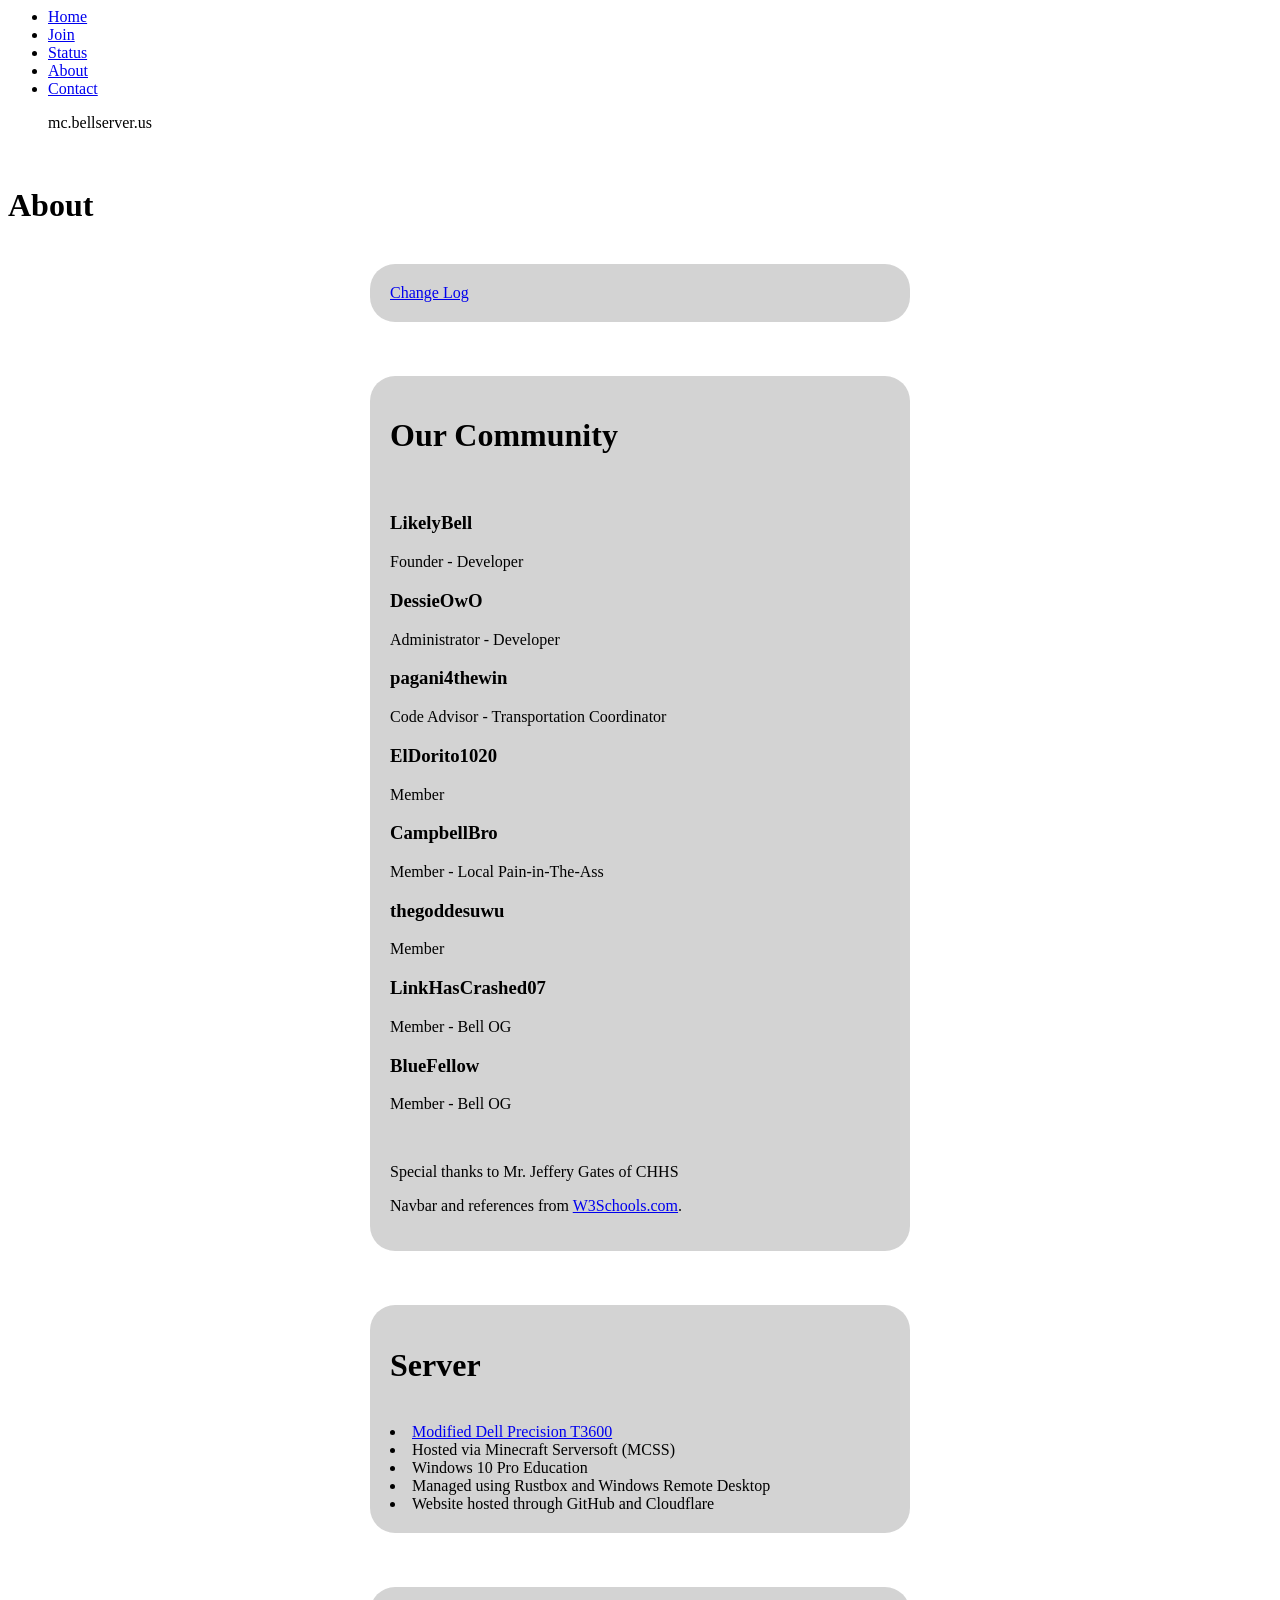
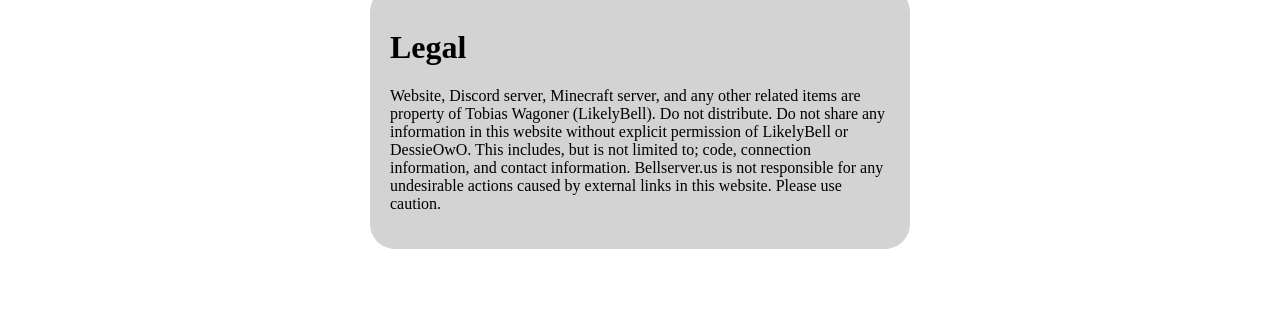
==== about.html @ b512dad6 "Added about.html bugfix" ====
<html>
<head>
<link rel="stylesheet" href="style.css">  
</head>

<body>

<!--NAV-->
<div class="nav">
<ul>
  <li><a href="index.html">Home</a></li>
  <li><a href="join.html">Join</a></li>
  <li><a href="https://stats.uptimerobot.com/Kjy1pLgLVS" rel="noreferrer"">Status</a></li>
  <li><a href="about.html">About</a></li>
  <li><a href="contact.html">Contact</a></li>
  <div class="navip">
  <p>mc.bellserver.us</p>
  </div>
</ul>
</div>

<!--Box-->
<div class="box">

<!--Spacing-->
<br>

<!--HEADER-->
<div class="headings">
<h1>About</h1>
</div>

<!--Spacing-->
<br>

<!--UPDATES-->
<div class="element">
<a href="changelog.html">Change Log</a>
</div>

<!--Spacing-->
<br><br><br>

<!--About-->
<div class="element">
<h1>Our Community</h1>
<br>
<h3>LikelyBell</h3>
<p>Founder - Developer</p>
<h3>DessieOwO</h3>
<p>Administrator - Developer</p>
<h3>pagani4thewin</h3>
<p>Code Advisor - Transportation Coordinator</p>
<h3>ElDorito1020</h3>
<p>Member</p>
<h3>CampbellBro</h3>
<p>Member - Local Pain-in-The-Ass</p>
<h3>thegoddesuwu</h3>
<p>Member</p>
<h3>LinkHasCrashed07</h3>
<p>Member - Bell OG</p>
<h3>BlueFellow</h3>
<p>Member - Bell OG</p>
<br>
<p>Special thanks to Mr. Jeffery Gates of CHHS</p>
<p>Navbar and references from <a href="https://www.w3schools.com/" rel="noreferer">W3Schools.com</a>.
</div>

<!--Spacing-->
<br><br><br>

<!--Server-->
<div class="element">
<h1>Server</h1>
<br>
<li><a href="serverspecs.html">Modified Dell Precision T3600</a></li>
<li>Hosted via Minecraft Serversoft (MCSS)</li>
<li>Windows 10 Pro Education</li>
<li>Managed using Rustbox and Windows Remote Desktop</li>
<li>Website hosted through GitHub and Cloudflare</li>
</div>

<!--Spacing-->
<br><br><br>

<!--legal-->
<div class="element">
<h1>Legal</h1>
<p>Website, Discord server, Minecraft server, and any other related items are property of Tobias Wagoner (LikelyBell). Do not distribute. Do not share any information in this website without explicit permission of LikelyBell or DessieOwO. This includes, but is not limited to; code, connection information, and contact information. Bellserver.us is not responsible for any undesirable actions caused by external links in this website. Please use caution.</p>
</div>

<!--Spacing-->
<br><br><br>

<!--Endbox-->
</div>

    </body>
</html>
---- style.css ----
/* Header centering */
.homehead {text-align: center;}

/* Header styling */
.homehead h1{font-family: 'Courier New', monospace; font-size: 60px; text-decoration: underline; text-align: center;}

/* Styling for homepage's subtitle */
.homehead h2{font-family: 'Courier New', monospace; text-align: center;}

/* Generic centering */
.direct {text-align: center; padding: 5px;}

/* Background image */
body {background-image: url("img.jpeg"); background-repeat: no-repeat; background-size: cover;}

/* Boxes around elements, with transparency */
.element {margin-left: auto; margin-right: auto; border-radius: 25px; padding:20px; width:500px; position:relative; background: rgb(204, 204, 204); background: rgba(204, 204, 204, 0.85); }

/* Styling for the homepage's links */
.links {margin-left: auto; margin-right: auto; border-radius: 15px; padding:10px; width:100px; position:relative; background: rgb(204, 204, 204); background: rgba(204, 204, 204, 0.9); }

.legal {position: absolute; bottom: 0; margin-top: auto; background-color: white; width: 100%; padding: 1px 0px; text-align:center;}

.announce {text-align: center;}

.homehead a{color: #000000; font-family: 'Courier New', monospace; font-size: 60px; text-decoration: underline; text-align: center;}
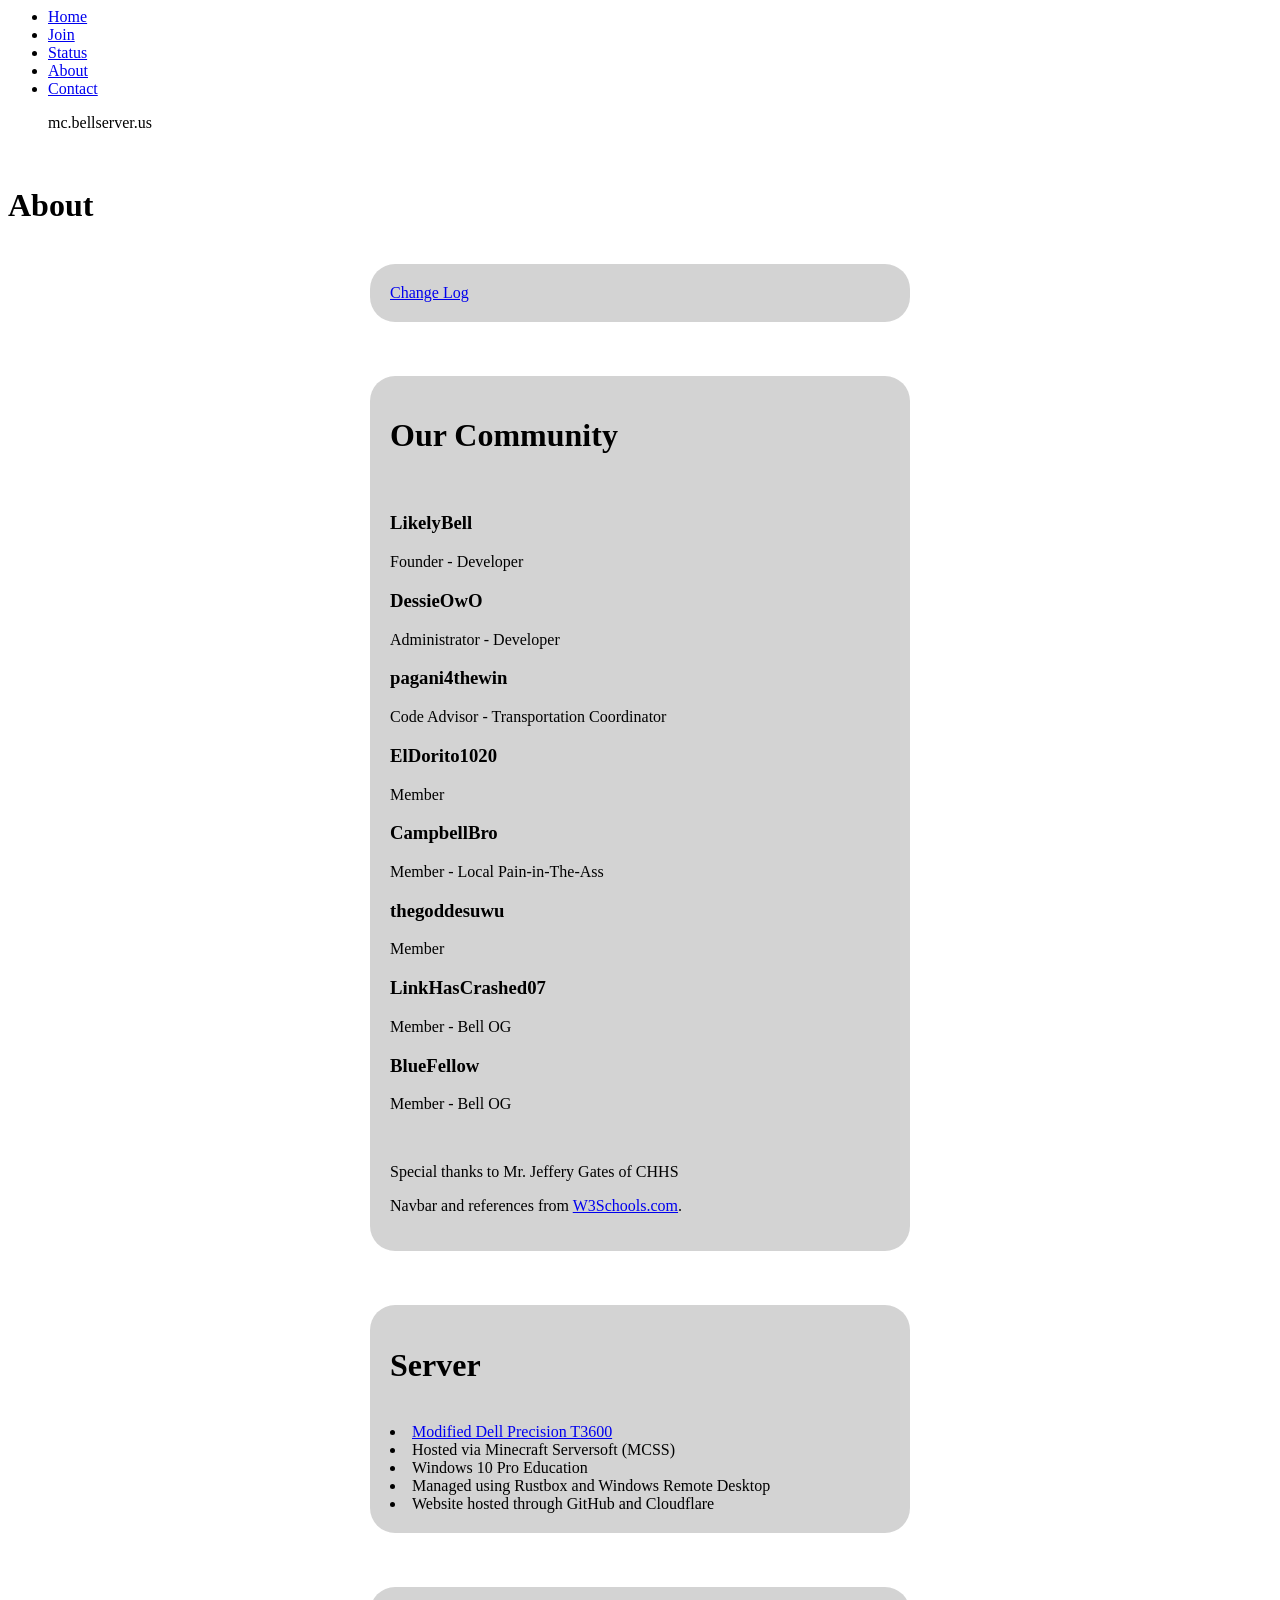
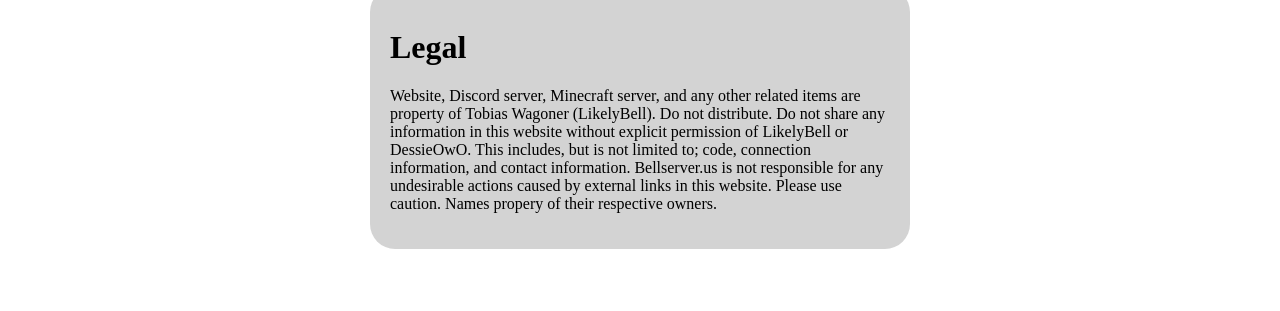
==== commit 4fdc2215: "Update about.html Legal information update" ====
--- a/about.html
+++ b/about.html
@@ -86,7 +86,7 @@
 <!--legal-->
 <div class="element">
 <h1>Legal</h1>
-<p>Website, Discord server, Minecraft server, and any other related items are property of Tobias Wagoner (LikelyBell). Do not distribute. Do not share any information in this website without explicit permission of LikelyBell or DessieOwO. This includes, but is not limited to; code, connection information, and contact information. Bellserver.us is not responsible for any undesirable actions caused by external links in this website. Please use caution.</p>
+<p>Website, Discord server, Minecraft server, and any other related items are property of Tobias Wagoner (LikelyBell). Do not distribute. Do not share any information in this website without explicit permission of LikelyBell or DessieOwO. This includes, but is not limited to; code, connection information, and contact information. Bellserver.us is not responsible for any undesirable actions caused by external links in this website. Please use caution. Names propery of their respective owners.</p>
 </div>
 
 <!--Spacing-->
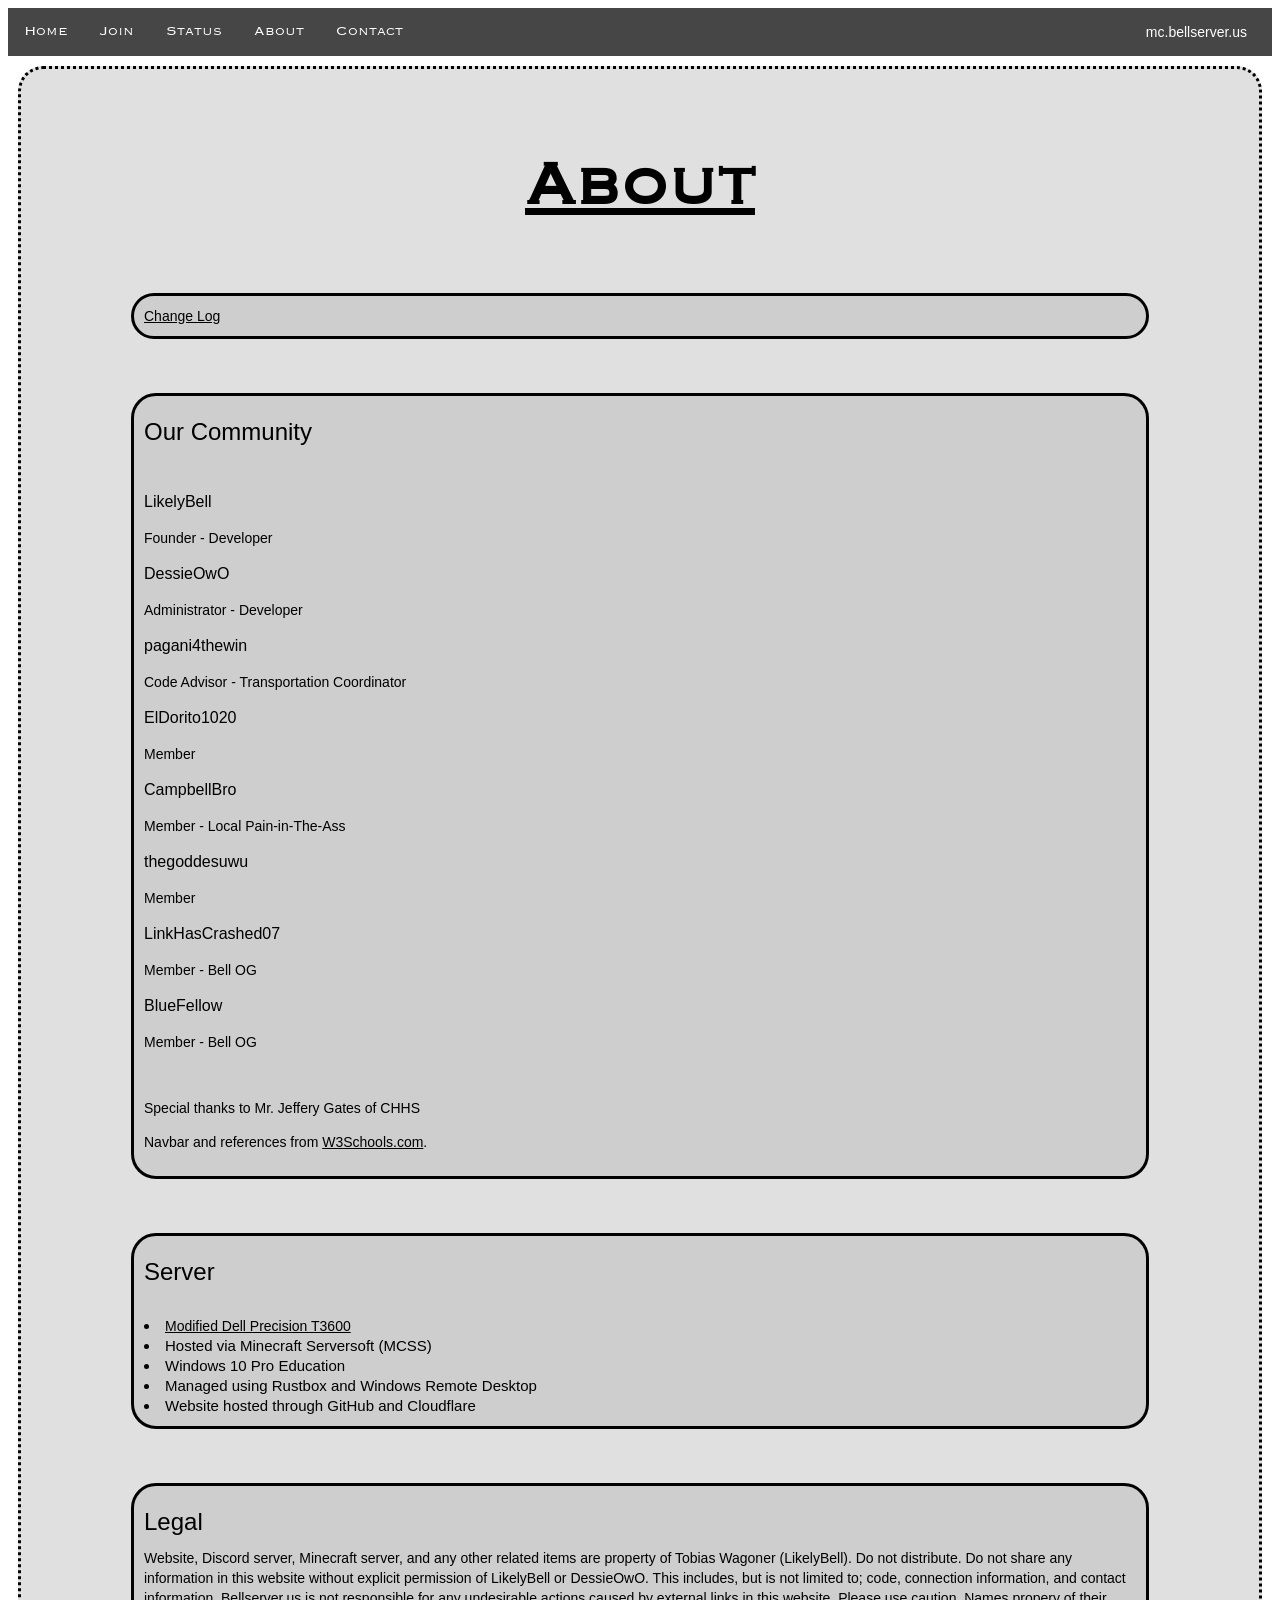
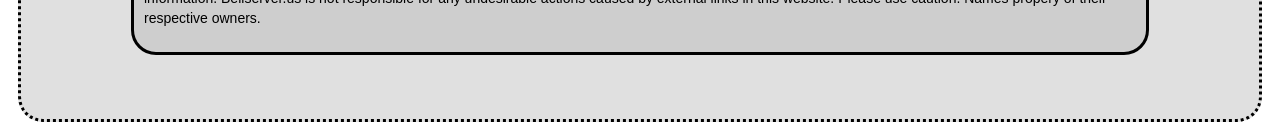
==== commit 64ba4d14: "Merge pull request #2 from DessieOwO/main Discussed Changes" ====
--- a/about.html
+++ b/about.html
@@ -1,6 +1,11 @@
 <html>
 <head>
-<link rel="stylesheet" href="style.css">  
+  <title>The Bell - About</title>
+  <link rel="stylesheet" href="style.css">
+  <link rel="apple-touch-icon" sizes="180x180" href="icons/apple-touch-icon.png">
+	<link rel="icon" type="image/png" sizes="32x32" href="icons/favicon-32x32.png">
+	<link rel="icon" type="image/png" sizes="16x16" href="icons/favicon-16x16.png">
+	<link rel="manifest" href="/site.webmanifest">
 </head>
 
 <body>
@@ -10,7 +15,7 @@
 <ul>
   <li><a href="index.html">Home</a></li>
   <li><a href="join.html">Join</a></li>
-  <li><a href="https://stats.uptimerobot.com/Kjy1pLgLVS" rel="noreferrer"">Status</a></li>
+  <li><a href="https://stats.uptimerobot.com/Kjy1pLgLVS" rel="noreferrer">Status</a></li>
   <li><a href="about.html">About</a></li>
   <li><a href="contact.html">Contact</a></li>
   <div class="navip">
--- a/style.css
+++ b/style.css
@@ -1,26 +1,161 @@
-/* Header centering */
-.homehead {text-align: center;}
+@font-face {
+    font-family: "Copperplate Gothic Light";
+    src: url("/copperplate-light.ttf");
+}
 
-/* Header styling */
-.homehead h1{font-family: 'Courier New', monospace; font-size: 60px; text-decoration: underline; text-align: center;}
+/* Navigation */
 
-/* Styling for homepage's subtitle */
-.homehead h2{font-family: 'Courier New', monospace; text-align: center;}
+.nav ul {
+  list-style-type: none;
+  margin: 0;
+  padding: 0;
+  overflow: hidden;
+  background-color: #333333;
+  opacity: 0.9;
+}
 
-/* Generic centering */
-.direct {text-align: center; padding: 5px;}
+.nav ul li {
+  float: left;
+}
 
-/* Background image */
-body {background-image: url("img.jpeg"); background-repeat: no-repeat; background-size: cover;}
+.nav ul li a {
+  display: block;
+  color: white;
+  text-align: center;
+  padding: 14px 16px;
+  text-decoration: none;
+  font-family: "Copperplate Gothic Light", fantasy, arial;
+}
 
-/* Boxes around elements, with transparency */
-.element {margin-left: auto; margin-right: auto; border-radius: 25px; padding:20px; width:500px; position:relative; background: rgb(204, 204, 204); background: rgba(204, 204, 204, 0.85); }
+.nav ul li a:hover {
+  background-color: #111111;
+}
 
-/* Styling for the homepage's links */
-.links {margin-left: auto; margin-right: auto; border-radius: 15px; padding:10px; width:100px; position:relative; background: rgb(204, 204, 204); background: rgba(204, 204, 204, 0.9); }
 
-.legal {position: absolute; bottom: 0; margin-top: auto; background-color: white; width: 100%; padding: 1px 0px; text-align:center;}
+/* Headings */
 
-.announce {text-align: center;}
+.headings h1 {
+	text-align: center;
+	text-decoration: underline;
+	font-size: 75px;
+	font-family: "Copperplate Gothic Light", fantasy, arial;
+}
 
-.homehead a{color: #000000; font-family: 'Courier New', monospace; font-size: 60px; text-decoration: underline; text-align: center;}+.headings h2 {
+	text-align: center;
+	font-size: 45px;
+	font-family: Tahoma, Verdana, Segoe, arial; font-size: 24px; font-style: normal; 	font-variant: normal; font-weight: 500; line-height: 25px;
+}
+
+.headings a {
+	color: black;
+	text-align: center;
+	text-decoration: underline;
+	font-size: 75px;
+	font-family: "Copperplate Gothic Light", fantasy, arial;
+}
+
+
+
+/* Element */
+
+.element {
+	border-style: solid;
+	padding: 10px;
+	margin-left: 100px;
+	margin-right: 100px;
+	border-radius: 25px;
+	background: rgb(204, 204, 204); 
+	background: rgba(204, 204, 204, 0.85);
+}
+
+.element h1 {
+	font-family: Tahoma, Verdana, Segoe, arial; font-size: 24px; font-style: normal; 	font-variant: normal; font-weight: 400; line-height: 20px;
+}
+
+.element h2 {
+	text-align: center;
+	font-family: Tahoma, Verdana, Segoe, arial; font-size: 20px; font-style: normal; 	font-variant: normal; font-weight: 400; line-height: 20px;
+}
+
+.element h3 {
+	font-family: Tahoma, Verdana, Segoe, arial; font-size: 16px; font-style: normal; 	font-variant: normal; font-weight: 500; line-height: 20px;
+}
+
+.element li {
+	font-family: Tahoma, Verdana, Segoe, arial; font-size: 15px; font-style: normal; 	font-variant: normal; font-weight: 450; line-height: 20px;
+}
+
+.element p {
+	font-family: Tahoma, Verdana, Segoe, arial; font-size: 14px; font-style: normal; 	font-variant: normal; font-weight: 400; line-height: 20px;
+}
+
+.element a {
+	text-align: center;
+	width: 100%;
+	font-size: 20px;
+	color: black;
+	font-family: Tahoma, Verdana, Segoe, arial; font-size: 14px; font-style: normal; 	font-variant: normal; font-weight: 400; line-height: 20px;
+}
+
+
+/* Announcements Panel */
+
+.announce {
+	text-align: center;
+	font-family: Tahoma, Verdana, Segoe, arial; font-size: 15px; font-style: normal; 	font-variant: normal; font-weight: 400; line-height: 20px;
+}
+
+.announce h1 {
+	text-align: center;
+	font-family: Tahoma, Verdana, Segoe, arial; font-size: 20px; font-style: normal; 	font-variant: normal; font-weight: 500; line-height: 20px;
+}
+
+
+/* Navigation Bar IP */
+
+.navip {
+	text-align: right;
+	margin-right: 25px;
+	color: white;
+	font-family: Tahoma, Verdana, Segoe, arial; font-size: 14px; font-style: normal; 	font-variant: normal; font-weight: 400; line-height: 20px;
+}
+
+
+/* General */
+
+body {
+	background-image: url("background.jpeg");
+	background-repeat: no-repeat;
+	background-size: cover;
+	background-position: center;
+}
+
+.box {
+	border-style: dotted;
+	padding: 10px;
+	margin-top: 10px;
+	margin-bottom: auto;
+	margin-left: 10px;
+	margin-right: 10px;
+	border-radius: 25px;
+	background: rgb(204, 204, 204); 
+	background: rgba(204, 204, 204, 0.6);
+}
+
+.version {
+	text-align: center;
+	font-family: "Copperplate Gothic Light", fantasy, arial;
+}
+
+.desc {
+	font-family: Tahoma, Verdana, Segoe, arial; font-size: 14px; font-style: normal; 	font-variant: normal; font-weight: 400; line-height: 20px;
+}
+
+.disclink a {
+	text-align: center;
+	font-family: Tahoma, Verdana, Segoe, arial; font-size: 24px; font-style: normal; 	font-variant: normal; font-weight: 400; line-height: 20px;
+}
+
+
+
